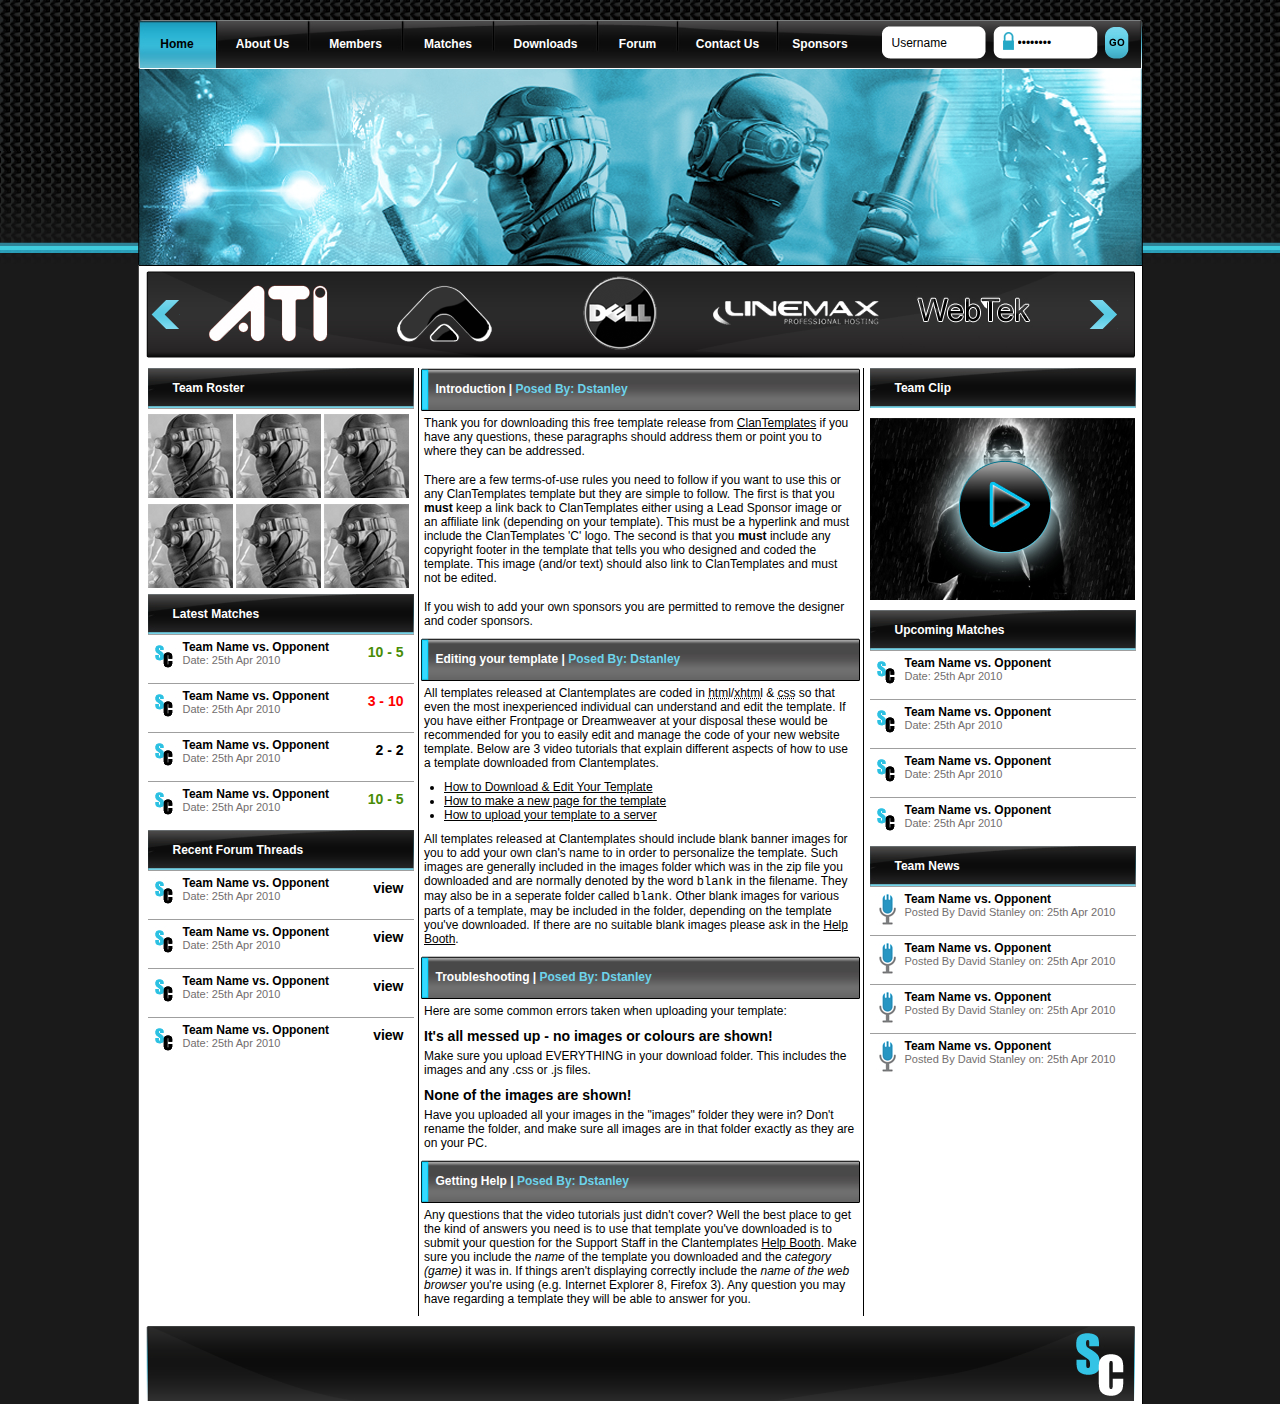
==== home/index.html @ b3cfe9a3 "First time setting up" ====
<!DOCTYPE html PUBLIC "-//W3C//DTD XHTML 1.0 Transitional//EN" "http://www.w3.org/TR/xhtml1/DTD/xhtml1-transitional.dtd">
<html xmlns="http://www.w3.org/1999/xhtml">
<!--
 * Copyright (c) 2010 ClanTemplates.com
 * Blue Chrome; a free template by Dstanley at ClanTemplates.com
 * No part of this file may be redistributed without written permission
 * Designed by Dstanley <diddz2005@hotmail.com>
 * Coded by Arrow816 <costellos@costello-coding.com>
 * http://www.clantemplates.com/pages/Legal
-->
<head>
<meta http-equiv="Content-Type" content="text/html; charset=utf-8" />
<title>Blue Chrome - Home</title>
<link rel="stylesheet" type="text/css" href="style.css" />
	<script type="text/javascript" src="http://cdn.jquerytools.org/1.2.2/full/jquery.tools.min.js"></script>	
	<link rel="stylesheet" type="text/css" href="scrollable-horizontal.css" />
	<link rel="stylesheet" type="text/css" href="scrollable-buttons.css" />
</head>
<body>
<div class="container1">
	<div class="top_bar_con">
    	<div class="top_nav">
        	<ul>
            	<li class="home-nav-on"><a href="#">Home</a></li>
                <li class="aboutus-nav"><a href="#">About Us</a></li>
                <li class="members-nav"><a href="#">Members</a></li>
                <li class="matches-nav"><a href="#">Matches</a></li>
                <li class="downloads-nav"><a href="#">Downloads</a></li>
                <li class="forums-nav"><a href="#">Forum</a></li>
                <li class="contactus-nav"><a href="#">Contact Us</a></li>
                <li class="sponsors-nav"><a href="#">Sponsors</a></li>
        	</ul>
        </div>
        <div class="login_box">
        	<form action="#" method="post">
            	<input type="text" value="Username" name="username" class="login-username" tabindex="1"/>
                <input type="password" value="Password" name="password"  class="login-password" tabindex="2" />
                <input type="submit" value="" class="login-go" tabindex="3" />
            </form>
        </div>
    </div>
    <div class="banner_con">
    	<a href="#"><img src="images/banner.jpg" alt="Blue Chrome Banner"  /></a>
    </div>
    <div class="main_con">
    	<div class="carousel">
        	<!-- "previous page" action -->
                <a class="prev browse left"></a>
                <!-- root element for scrollable -->
                <div class="scrollable">   
                   <!-- root element for the items -->
                   <div class="items">
                      <!-- 1-5 -->
                      <div>
                      	<a href="http://www.ati.com" target="_blank">
                        	<img src="images/sponsors/ati.png" alt="ATI" title="ATI" />
                        </a>
                        <a href="http://www.clantemplates.com" target="_blank">
                        	<img src="images/sponsors/ct.png" alt="Clan Templates" title="ClanTemplates" />
                        </a>
                        <a href="http://www.dell.com" target="_blank">
                        	<img src="images/sponsors/dell.png" alt="Dell" title="Dell" />
                        </a>
                        <a href="http://www.linemax.de/" target="_blank">
                        	<img src="images/sponsors/linemax.png" alt="Linemax" title="Linemax" />
                        </a>
                        <a href="#">
                        	<img src="images/sponsors/webtek.png" alt="WebTek" title="WebTek" />
                        </a>
                      </div>
                      <!-- 5-10 -->
                      <div>
                      	<a href="#">
                        	<img src="images/sponsors/webtek.png" alt="WebTek" title="WebTek" />
                        </a>
                        <a href="http://www.linemax.de/" target="_blank">
                        	<img src="images/sponsors/linemax.png" alt="Linemax" title="Linemax" />
                        </a>
                        <a href="http://www.dell.com" target="_blank">
                        	<img src="images/sponsors/dell.png" alt="Dell" title="Dell" />
                        </a>
                        <a href="http://www.clantemplates.com" target="_blank">
                        	<img src="images/sponsors/ct.png" alt="Clan Templates" title="ClanTemplates" />
                        </a>
                        <a href="http://www.ati.com" target="_blank">
                        	<img src="images/sponsors/ati.png" alt="ATI" title="ATI" />
                        </a>
                      </div>
                   </div>
                </div>
                <!-- "next page" action -->
                <a class="next browse right"></a>
                
                
                <!-- javascript coding -->
                <script type="text/javascript">	
                
                // custom easing called "custom"
                $.easing.custom = function (x, t, b, c, d) {
                    var s = 1.70158; 
                    if ((t/=d/2) < 1) return c/2*(t*t*(((s*=(1.525))+1)*t - s)) + b;
                    return c/2*((t-=2)*t*(((s*=(1.525))+1)*t + s) + 2) + b;
                }
                // use the custom easing
                $("div.scrollable").scrollable({easing: 'custom', speed: 700, circular: true})
				.autoscroll({
					interval: 5000		
				});;
                </script>
        </div>
        <div class="left_col">
<div class="side_bar_header">
            	<span>Team Roster</span>
            </div>
            <div class="side_roster_box">
            	<div class="side_roster_box_row">
                	<a href="#"><img src="images/avatar.jpg" alt="Team Member 1" /></a>
                    <a href="#"><img src="images/avatar.jpg" alt="Team Member 2" /></a>
                    <a href="#"><img src="images/avatar.jpg" alt="Team Member 3" /></a>
                </div>
                <div class="side_roster_box_row">
                	<a href="#"><img src="images/avatar.jpg" alt="Team Member 4" /></a>
                    <a href="#"><img src="images/avatar.jpg" alt="Team Member 5" /></a>
                    <a href="#"><img src="images/avatar.jpg" alt="Team Member 6" /></a>
                </div>
            </div>
            <div class="side_bar_header">
            	<span>Latest Matches</span>
            </div>
            <div class="side_bar_box">
            	<div class="side_bar_box_icon">
                	<img src="images/icon_small_sc.jpg" alt="sc_small" />
                </div>
                <div class="side_bar_box_detail">
                	<span class="side_bar_box_detail_title">Team Name vs. Opponent</span>
                    <span class="side_bar_box_detail_date">Date: 25th  Apr 2010</span>
                </div>
                <div class="side_bar_box_action-win">
                	10 - 5
                </div>
                <div class="clr"></div>
            </div>
            <div class="side_bar_box">
            	<div class="side_bar_box_icon">
                	<img src="images/icon_small_sc.jpg" alt="sc_small" />
                </div>
                <div class="side_bar_box_detail">
                	<span class="side_bar_box_detail_title">Team Name vs. Opponent</span>
                    <span class="side_bar_box_detail_date">Date: 25th  Apr 2010</span>
                </div>
                <div class="side_bar_box_action-loss">
                	3 - 10
                </div>
                <div class="clr"></div>
            </div>
            <div class="side_bar_box">
            	<div class="side_bar_box_icon">
                	<img src="images/icon_small_sc.jpg" alt="sc_small" />
                </div>
                <div class="side_bar_box_detail">
                	<span class="side_bar_box_detail_title">Team Name vs. Opponent</span>
                    <span class="side_bar_box_detail_date">Date: 25th  Apr 2010</span>
                </div>
                <div class="side_bar_box_action-tie">
                	2 - 2
                </div>
                <div class="clr"></div>
            </div>
            <div class="side_bar_box">
            	<div class="side_bar_box_icon">
                	<img src="images/icon_small_sc.jpg" alt="sc_small" />
                </div>
                <div class="side_bar_box_detail">
                	<span class="side_bar_box_detail_title">Team Name vs. Opponent</span>
                    <span class="side_bar_box_detail_date">Date: 25th  Apr 2010</span>
                </div>
                <div class="side_bar_box_action-win">
                	10 - 5
                </div>
                <div class="clr"></div>
            </div>
            <div class="side_bar_header">
            	<span>Recent Forum Threads</span>
            </div>
            <div class="side_bar_box">
            	<div class="side_bar_box_icon">
                	<img src="images/icon_small_sc.jpg" alt="sc_small" />
                </div>
                <div class="side_bar_box_detail">
                	<span class="side_bar_box_detail_title">Team Name vs. Opponent</span>
                    <span class="side_bar_box_detail_date">Date: 25th  Apr 2010</span>
                </div>
                <div class="side_bar_box_action">
                	<a href="#">view</a>
                </div>
                <div class="clr"></div>
            </div>
            <div class="side_bar_box">
            	<div class="side_bar_box_icon">
                	<img src="images/icon_small_sc.jpg" alt="sc_small" />
                </div>
                <div class="side_bar_box_detail">
                	<span class="side_bar_box_detail_title">Team Name vs. Opponent</span>
                    <span class="side_bar_box_detail_date">Date: 25th  Apr 2010</span>
                </div>
                <div class="side_bar_box_action">
                	<a href="#">view</a>
                </div>
                <div class="clr"></div>
            </div>
            <div class="side_bar_box">
            	<div class="side_bar_box_icon">
                	<img src="images/icon_small_sc.jpg" alt="sc_small" />
                </div>
                <div class="side_bar_box_detail">
                	<span class="side_bar_box_detail_title">Team Name vs. Opponent</span>
                    <span class="side_bar_box_detail_date">Date: 25th  Apr 2010</span>
                </div>
                <div class="side_bar_box_action">
                	<a href="#">view</a>
                </div>
                <div class="clr"></div>
            </div>
            <div class="side_bar_box">
            	<div class="side_bar_box_icon">
                	<img src="images/icon_small_sc.jpg" alt="sc_small" />
                </div>
                <div class="side_bar_box_detail">
                	<span class="side_bar_box_detail_title">Team Name vs. Opponent</span>
                    <span class="side_bar_box_detail_date">Date: 25th  Apr 2010</span>
                </div>
                <div class="side_bar_box_action">
                	<a href="#">view</a>
                </div>
                <div class="clr"></div>
            </div>
        </div>
        <div class="center_col">
        	<div class="main_news">
                <div class="main_news_header">
                    <span class="main_news_title">Introduction |</span>
                    <span class="main_news_date">Posed By: <a href="#">Dstanley</a></span>
                </div>
                <div class="main_news_content">
                	<p>Thank you for downloading this free template release from <a href="http://www.clantemplates.com/" title="Free Clan Gaming Templates" target="_blank">ClanTemplates</a> if you have any questions, these paragraphs should address them or point you to where they can be addressed.</p>

<p>There are a few terms-of-use rules you need to follow if you want to use this or any ClanTemplates template but they are simple to follow. The first is that you <strong>must</strong> keep a link back to ClanTemplates either using a Lead Sponsor image or an affiliate link (depending on your template). This must be a hyperlink and must include the ClanTemplates 'C' logo. The second is that you <strong>must</strong> include any copyright footer in the template that tells you who designed and coded the template. This image (and/or text) should also link to ClanTemplates and must not be edited.</p>

<p>If you wish to add your own sponsors you are permitted to remove the designer and coder sponsors.</p>
                </div>
                <div class="main_news_header">
                    <span class="main_news_title">Editing your template |</span>
                    <span class="main_news_date">Posed By: <a href="#">Dstanley</a></span>
                </div>
                <div class="main_news_content">
                	<p>All templates released at Clantemplates are coded in <acronym title="HyperText Markup Language">html</acronym>/<acronym title="eXtensible HyperText Markup Language">xhtml</acronym> &amp; <acronym title="Cascading StyleSheets">css</acronym> so that even the most inexperienced individual can understand and edit the template. If you have either Frontpage or Dreamweaver at your disposal these would be recommended for you to easily edit and manage the code of your new website template. Below are 3 video tutorials that explain different aspects of how to use a template downloaded from Clantemplates.</p>

					<ul>
						<li><a href="http://www.clantemplates.com/video/How_to_DL_and_Edit/How_to_DL_and_Edit.html" title="Video tutorial on editing your template" target="_blank">How to Download &amp; Edit Your Template</a></li>
						<li><a href="http://www.clantemplates.com/video/CT_How_to_Make_a_New_Page/CT_How_to_Make_a_New_Page.html" title="Video tutorial on editing your template" target="_blank">How to make a new page for the template</a></li>
						<li><a href="http://www.clantemplates.com/video/CT_How_to_Upload/CT_How_to_Upload.html" title="Video tutorial on editing your template" target="_blank">How to upload your template to a server</a></li>
					</ul>

					<p>All templates released at Clantemplates should include blank banner images for you to add your own clan's name to in order to personalize the template. Such images are generally included in the images folder which was in the zip file you downloaded and are normally denoted by the word <kbd>blank</kbd> in the filename. They may also be in a seperate folder called <kbd>blank</kbd>. Other blank images for various parts of a template, may be included in the folder, depending on the template you've downloaded. If there are no suitable blank images please ask in the <a href="http://forums.clantemplates.com/forumdisplay.php?f=9" title="Help Booth" target="_blank">Help Booth</a>.</p>
                </div>
                <div class="main_news_header">
                    <span class="main_news_title">Troubleshooting |</span>
                    <span class="main_news_date">Posed By: <a href="#">Dstanley</a></span>
                </div>
                <div class="main_news_content">
                <p>Here are some common errors taken when uploading your template:</p>

				<h3>It's all messed up - no images or colours are shown!</h3>
					<p>Make sure you upload EVERYTHING in your download folder. This includes the images and any .css or .js files.</p>

				<h3>None of the images are shown!</h3>
					<p>Have you uploaded all your images in the "images" folder they were in? Don't rename the folder, and make sure all images are in that folder exactly as they are on your PC.</p>
                </div>
                <div class="main_news_header">
                    <span class="main_news_title">Getting Help |</span>
                    <span class="main_news_date">Posed By: <a href="#">Dstanley</a></span>
                </div>
                <div class="main_news_content">
                <p>Any questions that the video tutorials just didn't cover? Well the best place to get the kind of answers you need is to use that template you've downloaded is to submit your question for the Support Staff in the Clantemplates <a href="http://forums.clantemplates.com/forumdisplay.php?f=9" title="Help Booth" target="_blank">Help Booth</a>. Make sure you include the <em>name</em> of the template you downloaded and the <em>category (game)</em> it was in. If things aren't displaying correctly include the <em>name of the web browser</em> you're using (e.g. Internet Explorer 8, Firefox 3). Any question you may have regarding a template they will be able to answer for you.</p>
                </div>
        	</div>
        </div>
        <div class="right_col">
        	<div class="side_bar_header">
            	<span>Team Clip</span>
            </div>
            <div class="team_clip_box">
            	<img src="images/team_clip_bg.jpg" alt="team_clip" class="team_clip"/>
            </div>
            <div class="side_bar_header">
            	<span>Upcoming Matches</span>
            </div>
            <div class="side_bar_box">
            	<div class="side_bar_box_icon">
                	<img src="images/icon_small_sc.jpg" alt="sc_small" />
                </div>
                <div class="side_bar_box_detail_2">
                	<span class="side_bar_box_detail_title">Team Name vs. Opponent</span>
                    <span class="side_bar_box_detail_date">Date: 25th  Apr 2010</span>
                </div>
                <div class="clr"></div>
            </div>
            <div class="side_bar_box">
            	<div class="side_bar_box_icon">
                	<img src="images/icon_small_sc.jpg" alt="sc_small" />
                </div>
                <div class="side_bar_box_detail_2">
                	<span class="side_bar_box_detail_title">Team Name vs. Opponent</span>
                    <span class="side_bar_box_detail_date">Date: 25th  Apr 2010</span>
                </div>
                <div class="clr"></div>
            </div>
            <div class="side_bar_box">
            	<div class="side_bar_box_icon">
                	<img src="images/icon_small_sc.jpg" alt="sc_small" />
                </div>
                <div class="side_bar_box_detail_2">
                	<span class="side_bar_box_detail_title">Team Name vs. Opponent</span>
                    <span class="side_bar_box_detail_date">Date: 25th  Apr 2010</span>
                </div>
                <div class="clr"></div>
            </div>
            <div class="side_bar_box">
            	<div class="side_bar_box_icon">
                	<img src="images/icon_small_sc.jpg" alt="sc_small" />
                </div>
                <div class="side_bar_box_detail_2">
                	<span class="side_bar_box_detail_title">Team Name vs. Opponent</span>
                    <span class="side_bar_box_detail_date">Date: 25th  Apr 2010</span>
                </div>
                <div class="clr"></div>
            </div>
            <div class="side_bar_header">
            	<span>Team News</span>
            </div>
            <div class="side_bar_box">
            	<div class="side_bar_box_icon">
                	<img src="images/icon_small_mic.jpg" alt="mic_small" />
                </div>
                <div class="side_bar_box_detail_2">
                	<span class="side_bar_box_detail_title">Team Name vs. Opponent</span>
                    <span class="side_bar_box_detail_date2">Posted By <a href="#">David Stanley</a> on: 25th Apr 2010</span>
                </div>
                <div class="clr"></div>
            </div>
            <div class="side_bar_box">
            	<div class="side_bar_box_icon">
                	<img src="images/icon_small_mic.jpg" alt="mic_small" />
                </div>
                <div class="side_bar_box_detail_2">
                	<span class="side_bar_box_detail_title">Team Name vs. Opponent</span>
                    <span class="side_bar_box_detail_date2">Posted By <a href="#">David Stanley</a> on: 25th Apr 2010</span>
                </div>
                <div class="clr"></div>
            </div>
            <div class="side_bar_box">
            	<div class="side_bar_box_icon">
                	<img src="images/icon_small_mic.jpg" alt="mic_small" />
                </div>
                <div class="side_bar_box_detail_2">
                	<span class="side_bar_box_detail_title">Team Name vs. Opponent</span>
                    <span class="side_bar_box_detail_date2">Posted By <a href="#">David Stanley</a> on: 25th Apr 2010</span>
                </div>
                <div class="clr"></div>
            </div>
            <div class="side_bar_box">
            	<div class="side_bar_box_icon">
                	<img src="images/icon_small_mic.jpg" alt="mic_small" />
                </div>
                <div class="side_bar_box_detail_2">
                	<span class="side_bar_box_detail_title">Team Name vs. Opponent</span>
                    <span class="side_bar_box_detail_date2">Posted By <a href="#">David Stanley</a> on: 25th Apr 2010</span>
                </div>
                <div class="clr"></div>
            </div>
        </div>
        <div class="clr"></div>
        <div class="footer_con"></div>
    </div> 
</div>
</body>
</html>
---- home/style.css ----
@charset "utf-8";
/**
 * Copyright (c) 2010 ClanTemplates.com
 * Blue Chrome; a free template by Dstanley at ClanTemplates.com
 * No part of this file may be redistributed without written permission
 * Designed by Dstanley <diddz2005@hotmail.com>
 * Coded by Arrow816 <costellos@costello-coding.com>
 * http://www.clantemplates.com/pages/Legal
 */
 *{margin:0px;padding:0px;}
 .clr{clear:both;}
 
 html{
	 height:100%;
	 padding-bottom:1px;
	 font-size:100%;
 }
 
 body{
	 background-image:url(images/body_bg.jpg);
	 background-repeat:repeat-x;
	 background-color:#1a1a1a;
	 font-family:Arial, Helvetica, sans-serif;
	 font-size:12px;
 }
 
a{color:#000;}
a:hover{color:#2CC1E3;}
 
 .container1{
	 width:1005px;
	 margin:20px auto 0px auto;
 }
 
 	.top_bar_con{
		width:1005px;
		height:49px;
		background-image:url(images/top_bar_bg.jpg);
	}
	
		.top_nav{
			width:727px;
			height:49px;
			float:left;
			font-weight:bold;
			font-size:12px;
		}
		
			.top_nav ul{
				list-style:none;
			}
			
				.top_nav ul li{
					list-style:none;
					float:left;
					height:49px;
				}
				
					.top_nav ul li a{
						font-weight:bold;
						font-size:12px;
						color:#FFF;
						text-decoration:none;
						line-height:49px;
						text-align:center;
						display:block;
					}
					
					.top_nav ul li a:hover{
						color:#000;
					}
				
				.top_nav ul li.home-nav{
					width:79px;
					background-image:url(images/nav/home-nav.jpg);
					background-position:top;
				}
				
				.top_nav ul li.home-nav:hover, .top_nav ul li.home-nav-on{
					width:79px;
					background-image:url(images/nav/home-nav.jpg);
					background-position:bottom;
				}
				
				.top_nav ul li.home-nav-on a{
					color:#000;
				}
				
				.top_nav ul li.aboutus-nav{
					width:92px;
					background-image:url(images/nav/aboutus-nav.jpg);
					background-position:top;
				}
				
				.top_nav ul li.aboutus-nav:hover, .top_nav ul li.aboutus-nav-on{
					width:92px;
					background-image:url(images/nav/aboutus-nav.jpg);
					background-position:bottom;
				}
				
				.top_nav ul li.aboutus-nav-on a{
					color:#000;
				}
				
				.top_nav ul li.members-nav{
					width:94px;
					background-image:url(images/nav/members-nav.jpg);
					background-position:top;
				}
				
				.top_nav ul li.members-nav:hover, .top_nav ul li.members-nav-on{
					width:94px;
					background-image:url(images/nav/members-nav.jpg);
					background-position:bottom;
				}
				
				.top_nav ul li.members-nav-on a{
					color:#000;
				}
				
				.top_nav ul li.matches-nav{
					width:91px;
					background-image:url(images/nav/matches-nav.jpg);
					background-position:top;
				}
				
				.top_nav ul li.matches-nav:hover, .top_nav ul li.matches-nav-on{
					width:91px;
					background-image:url(images/nav/matches-nav.jpg);
					background-position:bottom;
				}
				
				.top_nav ul li.matches-nav-on a{
					color:#000;
				}
				
				.top_nav ul li.downloads-nav{
					width:104px;
					background-image:url(images/nav/downloads-nav.jpg);
					background-position:top;
				}
				
				.top_nav ul li.downloads-nav:hover, .top_nav ul li.downloads-nav-on{
					width:104px;
					background-image:url(images/nav/downloads-nav.jpg);
					background-position:bottom;
				}
				
				.top_nav ul li.downloads-nav-on a{
					color:#000;
				}
				
				.top_nav ul li.forums-nav{
					width:80px;
					background-image:url(images/nav/forums-nav.jpg);
					background-position:top;
				}
				
				.top_nav ul li.forums-nav:hover, .top_nav ul li.forums-nav-on{
					width:80px;
					background-image:url(images/nav/forums-nav.jpg);
					background-position:bottom;
				}
				
				.top_nav ul li.forums-nav-on a{
					color:#000;
				}
				
				.top_nav ul li.contactus-nav{
					width:100px;
					background-image:url(images/nav/contactus-nav.jpg);
					background-position:top;
				}
				
				.top_nav ul li.contactus-nav:hover, .top_nav ul li.contactus-nav-on{
					width:100px;
					background-image:url(images/nav/contactus-nav.jpg);
					background-position:bottom;
				}
				
				.top_nav ul li.contactus-nav-on a{
					color:#000;
				}
				
				.top_nav ul li.sponsors-nav{
					width:85px;
					background-image:url(images/nav/sponsors-nav.jpg);
					background-position:top;
				}
				
				.top_nav ul li.sponsors-nav:hover, .top_nav ul li.sponsors-nav-on{
					width:85px;
					background-image:url(images/nav/sponsors-nav.jpg);
					background-position:bottom;
				}
				
				.top_nav ul li.sponsors-nav-on a{
					color:#000;
				}
				
		.login_box{
			width:278px;
			height:49px;
			float:right;
		}
		
			.login-username{
				width:94px;
				height:13px;
				background-image:url(images/login-username-bg.jpg);
				background-repeat:no-repeat;
				color:#000;
				border:0px;
				font-size:12px;
				float:left;
				margin-top:6px;
				margin-left:17px;
				padding:10px 0px 10px 10px;
				
			}
			
			.login-password{
				width:80px;
				height:13px;
				background-image:url(images/login-password-bg.jpg);
				background-repeat:no-repeat;
				color:#000;
				border:0px;
				font-size:12px;
				float:left;
				margin-top:6px;
				margin-left:7px;
				padding:10px 0px 10px 25px;

			}
			
			.login-go{
				width:24px;
				height:33px;
				background-image:url(images/login-go-bg.jpg);
				border:0px;
				float:left;
				margin-top:6px;
				margin-left:7px;
			}
			
		.banner_con{
			width:1005px;
			height:197px;
		}
		
			.banner_con a{
				border:0px;
			}
			
			.banner_con img{
				border:0px;
			}
			
		.main_con{
			background-color:#FFF;
			width:1003px;
			border-left:1px solid #464646;
			border-right:1px solid #000;
			padding-top:5px;
		}
		
			.carousel{
				width:989px;
				height:87px;
				margin-left:7px;
				margin-bottom:10px;
				background-image:url(images/sponsor_slider_bg.jpg);
				
			}
		
			.left_col{
				width:268px;
				float:left;
				margin-left:7px;
				padding-right:4px;
			}
			
				.side_bar_box{
					width:266px;
					height:48px;
					font-size:12px;
					border-top:1px solid #9F9F9F;
					margin-left:2px;
				}
				
				
					.side_bar_box_icon{
						width:25px;
						height:35px;
						padding:5px 0px 0px 5px;
						float:left;
					}
					
					.side_bar_box_detail{
						height:35px;
						padding-top:5px;
						width:180px;
						float:left;
						margin-left:5px;
					}
					
					.side_bar_box_detail_2{
						height:35px;
						padding-top:5px;
						width:230px;
						float:left;
						margin-left:5px;
					}
					
					.side_bar_box_detail_title{
						font-weight:bold;
						color:#000;
						display:block;
					}
					
					.side_bar_box_detail_date{
						color:#726E6E;
						display:block;
						font-size:11px;
					}
					
					.side_bar_box_detail_date2{
						color:#726E6E;
						float:left;
						font-size:11px;
					}
					
						.side_bar_box_detail_date2 a{
							color:#726E6E;
							text-decoration:none;
						}
						
						.side_bar_box_detail_date2 a:hover{
							color:#000;
						}
							
					
					.side_bar_box_action-win{
						float:right;
						height:35px;
						line-height:35px;
						padding-right:10px;
						font-weight:bold;
						color:#488C06;
						font-size:14px;
					}
					
					.side_bar_box_action-loss{
						float:right;
						height:35px;
						line-height:35px;
						padding-right:10px;
						font-weight:bold;
						color:#FE0000;
						font-size:14px;
					}
					
					.side_bar_box_action-tie, .side_bar_box_action{
						float:right;
						height:35px;
						line-height:35px;
						padding-right:10px;
						font-weight:bold;
						color:#000;
						font-size:14px;
					}
					
					.side_bar_box_action a{
						color:#000;
						text-decoration:none;
					}
						
					.side_bar_box_action a:hover{
						color:#2CC1E3;
						text-decoration:none;
					}
					
				.side_roster_box{
					width:266px;
					height:185px;
					margin-left:2px;
					border-top:1px solid #9F9F9F;
				}
				
					.side_roster_box_row {
						width:266px;
						height:85px;
						float:left;
						margin-top:5px;
					}
					
						.side_roster_box_row img{
							border:0px;
						}
					
						
					

			.center_col{
				width:440px;
				border-width:0px 1px 0px 1px;
				border-style:solid;
				border-color:#000;
				padding:0px 2px 0px 2px;
				float:left;
			}
			
				.main_news{
					margin:0 auto;
				}
			
					.main_news_header{
						width:439px;
						height:43px;
						background-image:url(images/center_col_header.jpg);
						
					}
					
						.main_news_header span{
							line-height:43px;
						}
					
						.main_news_header .main_news_title{
							color:#FFF;
							font-weight:bold;
							margin-left:15px;
						}
						
						.main_news_header .main_news_date{
							color:#6DD3EB;
							font-weight:bold;
						}
						
						.main_news_date a{
							color:#6DD3EB;
							font-weight:bold;
							text-decoration:none;
						}
						
						.main_news_date a:hover{
							color:#FFF;
						}
						
						
						
					.main_news_content{
						width:433px;
						margin:0 auto;
					}
						
						.main_news_content p{
							padding-top:5px;
							padding-bottom:10px;
						}
						
						.main_news_content ul{
							margin-left:20px;
							margin-bottom:5px;
						}
						
			
			.right_col{
				width:268px;
				padding-left:4px;
				float:left;
			}
			
				.side_bar_header{
					background-image:url(images/side_bar_header.jpg);
					height:40px;
					width:266px;
					margin-left:2px;
				}
				
					.side_bar_header span{
						color:#FFF;
						font-weight:bold;
						font-size:12px;
						line-height:40px;
						margin-left:25px;
					}
					
					.team_clip_box{
						width:266px;
						height:182px;
						margin-top:10px;
						margin-left:2px;
						margin-bottom:10px;
					}
					
			.footer_con{
				background-image:url(images/footer_con_bg.jpg);
				background-repeat:no-repeat;
				width:989px;
				height:75px;
				padding-bottom:5px;
				margin:10px auto 0px auto;
			}
---- home/scrollable-horizontal.css ----
/*
	root element for the scrollable.
	when scrolling occurs this element stays still.
*/
.scrollable {

	/* required settings */
	position:relative;
	overflow:hidden;
	width: 909px;
	height:87px;

	/* custom decorations */
}

/*
	root element for scrollable items. Must be absolutely positioned
	and it should have a extremely large width to accomodate scrollable items.
	it's enough that you set the width and height for the root element and
	not for this element.
*/
.scrollable .items {
	/* this cannot be too large */
	width:20000em;
	position:absolute;
	clear:both;
}

.items div {
	float:left;
	width:989px;
}

/* single scrollable item */
.scrollable img {
	float:left;
	padding:5px;
	width:166px;
	height:74px;
	border:0px;
}

/* active item */
.scrollable .active {
}
---- home/scrollable-buttons.css ----
/* this makes it possible to add next button beside scrollable */
.scrollable {
	float:left;	
}

/* prev, next, prevPage and nextPage buttons */
a.browse {
	display:block;
	width:29px;
	height:29px;
	float:left;
	margin:29px 0px 29px 0px;
	cursor:pointer;
	font-size:1px;
}

/* right */
a.right 				{ background-image:url(images/sponsors/arrow-forward.png); clear:right; margin-right:5px;}


/* left */
a.left				{ background-image:url(images/sponsors/arrow-back.png); margin-left:5px;} 
/* up and down */

/* up */


/* disabled navigational button */
a.disabled {
	visibility:hidden !important;		
}
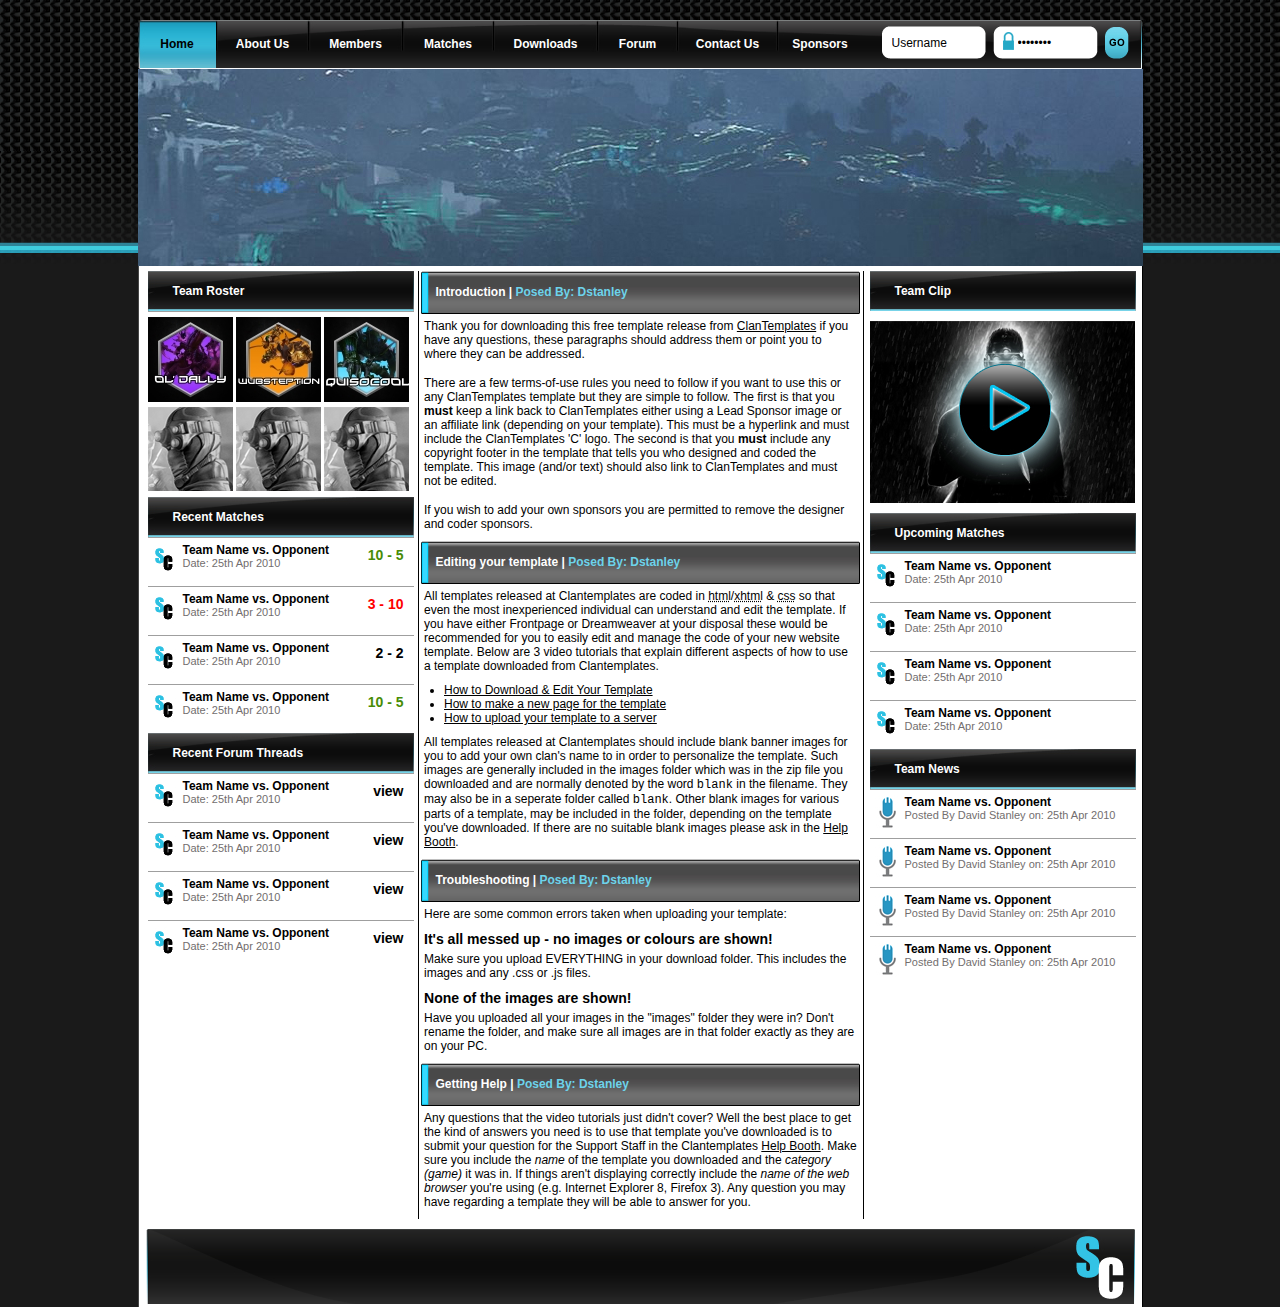
==== commit ac747d45: "More work with CSS" ====
--- a/home/index.html
+++ b/home/index.html
@@ -10,7 +10,7 @@
 -->
 <head>
 <meta http-equiv="Content-Type" content="text/html; charset=utf-8" />
-<title>Blue Chrome - Home</title>
+<title>Home of *843*</title>
 <link rel="stylesheet" type="text/css" href="style.css" />
 	<script type="text/javascript" src="http://cdn.jquerytools.org/1.2.2/full/jquery.tools.min.js"></script>	
 	<link rel="stylesheet" type="text/css" href="scrollable-horizontal.css" />
@@ -43,80 +43,16 @@
     	<a href="#"><img src="images/banner.jpg" alt="Blue Chrome Banner"  /></a>
     </div>
     <div class="main_con">
-    	<div class="carousel">
-        	<!-- "previous page" action -->
-                <a class="prev browse left"></a>
-                <!-- root element for scrollable -->
-                <div class="scrollable">   
-                   <!-- root element for the items -->
-                   <div class="items">
-                      <!-- 1-5 -->
-                      <div>
-                      	<a href="http://www.ati.com" target="_blank">
-                        	<img src="images/sponsors/ati.png" alt="ATI" title="ATI" />
-                        </a>
-                        <a href="http://www.clantemplates.com" target="_blank">
-                        	<img src="images/sponsors/ct.png" alt="Clan Templates" title="ClanTemplates" />
-                        </a>
-                        <a href="http://www.dell.com" target="_blank">
-                        	<img src="images/sponsors/dell.png" alt="Dell" title="Dell" />
-                        </a>
-                        <a href="http://www.linemax.de/" target="_blank">
-                        	<img src="images/sponsors/linemax.png" alt="Linemax" title="Linemax" />
-                        </a>
-                        <a href="#">
-                        	<img src="images/sponsors/webtek.png" alt="WebTek" title="WebTek" />
-                        </a>
-                      </div>
-                      <!-- 5-10 -->
-                      <div>
-                      	<a href="#">
-                        	<img src="images/sponsors/webtek.png" alt="WebTek" title="WebTek" />
-                        </a>
-                        <a href="http://www.linemax.de/" target="_blank">
-                        	<img src="images/sponsors/linemax.png" alt="Linemax" title="Linemax" />
-                        </a>
-                        <a href="http://www.dell.com" target="_blank">
-                        	<img src="images/sponsors/dell.png" alt="Dell" title="Dell" />
-                        </a>
-                        <a href="http://www.clantemplates.com" target="_blank">
-                        	<img src="images/sponsors/ct.png" alt="Clan Templates" title="ClanTemplates" />
-                        </a>
-                        <a href="http://www.ati.com" target="_blank">
-                        	<img src="images/sponsors/ati.png" alt="ATI" title="ATI" />
-                        </a>
-                      </div>
-                   </div>
-                </div>
-                <!-- "next page" action -->
-                <a class="next browse right"></a>
-                
-                
-                <!-- javascript coding -->
-                <script type="text/javascript">	
-                
-                // custom easing called "custom"
-                $.easing.custom = function (x, t, b, c, d) {
-                    var s = 1.70158; 
-                    if ((t/=d/2) < 1) return c/2*(t*t*(((s*=(1.525))+1)*t - s)) + b;
-                    return c/2*((t-=2)*t*(((s*=(1.525))+1)*t + s) + 2) + b;
-                }
-                // use the custom easing
-                $("div.scrollable").scrollable({easing: 'custom', speed: 700, circular: true})
-				.autoscroll({
-					interval: 5000		
-				});;
-                </script>
-        </div>
+    
         <div class="left_col">
 <div class="side_bar_header">
             	<span>Team Roster</span>
             </div>
             <div class="side_roster_box">
             	<div class="side_roster_box_row">
-                	<a href="#"><img src="images/avatar.jpg" alt="Team Member 1" /></a>
-                    <a href="#"><img src="images/avatar.jpg" alt="Team Member 2" /></a>
-                    <a href="#"><img src="images/avatar.jpg" alt="Team Member 3" /></a>
+                	<a href="#"><img src="images/users/OLDALLY_resized.jpg" alt="Team Member 1" /></a>
+                    <a href="#"><img src="images/users/ALEXPFP_resized.jpg" alt="Team Member 2" /></a>
+                    <a href="#"><img src="images/users/LINDA_resized.jpg" alt="Team Member 3" /></a>
                 </div>
                 <div class="side_roster_box_row">
                 	<a href="#"><img src="images/avatar.jpg" alt="Team Member 4" /></a>
@@ -125,7 +61,7 @@
                 </div>
             </div>
             <div class="side_bar_header">
-            	<span>Latest Matches</span>
+            	<span>Recent Matches</span>
             </div>
             <div class="side_bar_box">
             	<div class="side_bar_box_icon">
--- a/home/style.css
+++ b/home/style.css
@@ -501,4 +501,10 @@
 				height:75px;
 				padding-bottom:5px;
 				margin:10px auto 0px auto;
-			}+			}
+			
+			
+.user {
+	width:85px;
+	height:85px;
+}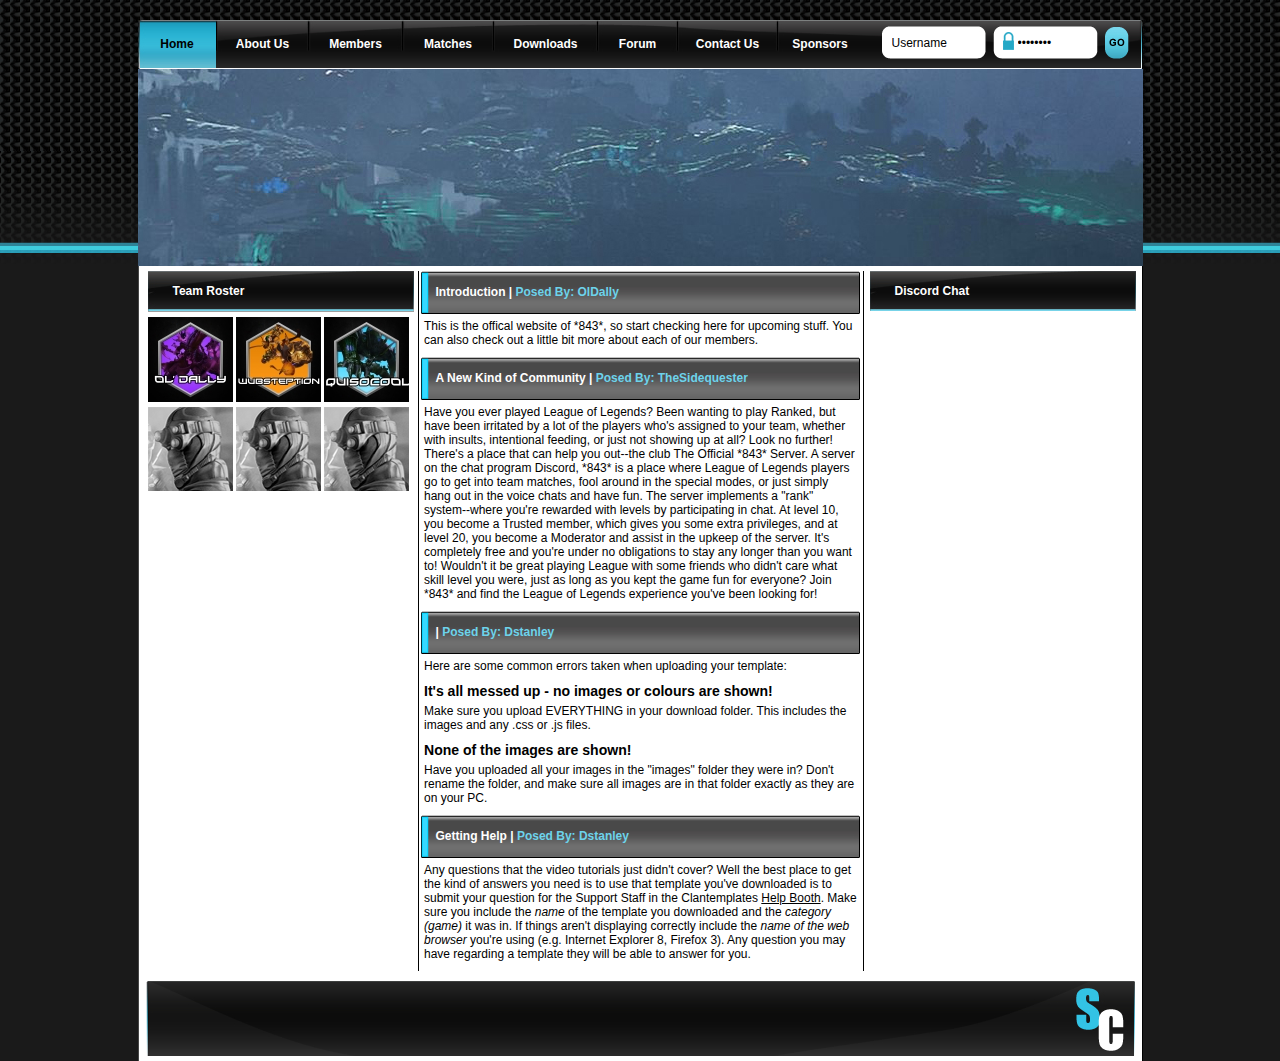
==== commit abca84e6: "Im gay" ====
--- a/home/index.html
+++ b/home/index.html
@@ -60,147 +60,28 @@
                     <a href="#"><img src="images/avatar.jpg" alt="Team Member 6" /></a>
                 </div>
             </div>
-            <div class="side_bar_header">
-            	<span>Recent Matches</span>
-            </div>
-            <div class="side_bar_box">
-            	<div class="side_bar_box_icon">
-                	<img src="images/icon_small_sc.jpg" alt="sc_small" />
-                </div>
-                <div class="side_bar_box_detail">
-                	<span class="side_bar_box_detail_title">Team Name vs. Opponent</span>
-                    <span class="side_bar_box_detail_date">Date: 25th  Apr 2010</span>
-                </div>
-                <div class="side_bar_box_action-win">
-                	10 - 5
-                </div>
-                <div class="clr"></div>
-            </div>
-            <div class="side_bar_box">
-            	<div class="side_bar_box_icon">
-                	<img src="images/icon_small_sc.jpg" alt="sc_small" />
-                </div>
-                <div class="side_bar_box_detail">
-                	<span class="side_bar_box_detail_title">Team Name vs. Opponent</span>
-                    <span class="side_bar_box_detail_date">Date: 25th  Apr 2010</span>
-                </div>
-                <div class="side_bar_box_action-loss">
-                	3 - 10
-                </div>
-                <div class="clr"></div>
-            </div>
-            <div class="side_bar_box">
-            	<div class="side_bar_box_icon">
-                	<img src="images/icon_small_sc.jpg" alt="sc_small" />
-                </div>
-                <div class="side_bar_box_detail">
-                	<span class="side_bar_box_detail_title">Team Name vs. Opponent</span>
-                    <span class="side_bar_box_detail_date">Date: 25th  Apr 2010</span>
-                </div>
-                <div class="side_bar_box_action-tie">
-                	2 - 2
-                </div>
-                <div class="clr"></div>
-            </div>
-            <div class="side_bar_box">
-            	<div class="side_bar_box_icon">
-                	<img src="images/icon_small_sc.jpg" alt="sc_small" />
-                </div>
-                <div class="side_bar_box_detail">
-                	<span class="side_bar_box_detail_title">Team Name vs. Opponent</span>
-                    <span class="side_bar_box_detail_date">Date: 25th  Apr 2010</span>
-                </div>
-                <div class="side_bar_box_action-win">
-                	10 - 5
-                </div>
-                <div class="clr"></div>
-            </div>
-            <div class="side_bar_header">
-            	<span>Recent Forum Threads</span>
-            </div>
-            <div class="side_bar_box">
-            	<div class="side_bar_box_icon">
-                	<img src="images/icon_small_sc.jpg" alt="sc_small" />
-                </div>
-                <div class="side_bar_box_detail">
-                	<span class="side_bar_box_detail_title">Team Name vs. Opponent</span>
-                    <span class="side_bar_box_detail_date">Date: 25th  Apr 2010</span>
-                </div>
-                <div class="side_bar_box_action">
-                	<a href="#">view</a>
-                </div>
-                <div class="clr"></div>
-            </div>
-            <div class="side_bar_box">
-            	<div class="side_bar_box_icon">
-                	<img src="images/icon_small_sc.jpg" alt="sc_small" />
-                </div>
-                <div class="side_bar_box_detail">
-                	<span class="side_bar_box_detail_title">Team Name vs. Opponent</span>
-                    <span class="side_bar_box_detail_date">Date: 25th  Apr 2010</span>
-                </div>
-                <div class="side_bar_box_action">
-                	<a href="#">view</a>
-                </div>
-                <div class="clr"></div>
-            </div>
-            <div class="side_bar_box">
-            	<div class="side_bar_box_icon">
-                	<img src="images/icon_small_sc.jpg" alt="sc_small" />
-                </div>
-                <div class="side_bar_box_detail">
-                	<span class="side_bar_box_detail_title">Team Name vs. Opponent</span>
-                    <span class="side_bar_box_detail_date">Date: 25th  Apr 2010</span>
-                </div>
-                <div class="side_bar_box_action">
-                	<a href="#">view</a>
-                </div>
-                <div class="clr"></div>
-            </div>
-            <div class="side_bar_box">
-            	<div class="side_bar_box_icon">
-                	<img src="images/icon_small_sc.jpg" alt="sc_small" />
-                </div>
-                <div class="side_bar_box_detail">
-                	<span class="side_bar_box_detail_title">Team Name vs. Opponent</span>
-                    <span class="side_bar_box_detail_date">Date: 25th  Apr 2010</span>
-                </div>
-                <div class="side_bar_box_action">
-                	<a href="#">view</a>
-                </div>
-                <div class="clr"></div>
-            </div>
+            
+           
         </div>
         <div class="center_col">
         	<div class="main_news">
                 <div class="main_news_header">
-                    <span class="main_news_title">Introduction |</span>
-                    <span class="main_news_date">Posed By: <a href="#">Dstanley</a></span>
+                    <span class="main_news_title">Introduction | </span>
+                    <span class="main_news_date">Posed By: <a href="#">OlDally</a></span>
                 </div>
                 <div class="main_news_content">
-                	<p>Thank you for downloading this free template release from <a href="http://www.clantemplates.com/" title="Free Clan Gaming Templates" target="_blank">ClanTemplates</a> if you have any questions, these paragraphs should address them or point you to where they can be addressed.</p>
-
-<p>There are a few terms-of-use rules you need to follow if you want to use this or any ClanTemplates template but they are simple to follow. The first is that you <strong>must</strong> keep a link back to ClanTemplates either using a Lead Sponsor image or an affiliate link (depending on your template). This must be a hyperlink and must include the ClanTemplates 'C' logo. The second is that you <strong>must</strong> include any copyright footer in the template that tells you who designed and coded the template. This image (and/or text) should also link to ClanTemplates and must not be edited.</p>
-
-<p>If you wish to add your own sponsors you are permitted to remove the designer and coder sponsors.</p>
+                	<p>This is the offical website of *843*, so start checking here for upcoming stuff. You can also check out a little bit more about each of our members.</p>
                 </div>
                 <div class="main_news_header">
-                    <span class="main_news_title">Editing your template |</span>
-                    <span class="main_news_date">Posed By: <a href="#">Dstanley</a></span>
+                    <span class="main_news_title">A New Kind of Community |</span>
+                    <span class="main_news_date">Posed By: <a href="#">TheSidequester</a></span>
                 </div>
                 <div class="main_news_content">
-                	<p>All templates released at Clantemplates are coded in <acronym title="HyperText Markup Language">html</acronym>/<acronym title="eXtensible HyperText Markup Language">xhtml</acronym> &amp; <acronym title="Cascading StyleSheets">css</acronym> so that even the most inexperienced individual can understand and edit the template. If you have either Frontpage or Dreamweaver at your disposal these would be recommended for you to easily edit and manage the code of your new website template. Below are 3 video tutorials that explain different aspects of how to use a template downloaded from Clantemplates.</p>
+                	<p>Have you ever played League of Legends? Been wanting to play Ranked, but have been irritated by a lot of the players who's assigned to your team, whether with insults, intentional feeding, or just not showing up at all? Look no further! There's a place that can help you out--the club The Official *843* Server. A server on the chat program Discord, *843* is a place where League of Legends players go to get into team matches, fool around in the special modes, or just simply hang out in the voice chats and have fun. The server implements a "rank" system--where you're rewarded with levels by participating in chat. At level 10, you become a Trusted member, which gives you some extra privileges, and at level 20, you become a Moderator and assist in the upkeep of the server. It's completely free and you're under no obligations to stay any longer than you want to! Wouldn't it be great playing League with some friends who didn't care what skill level you were, just as long as you kept the game fun for everyone? Join *843* and find the League of Legends experience you've been looking for! </p>
 
-					<ul>
-						<li><a href="http://www.clantemplates.com/video/How_to_DL_and_Edit/How_to_DL_and_Edit.html" title="Video tutorial on editing your template" target="_blank">How to Download &amp; Edit Your Template</a></li>
-						<li><a href="http://www.clantemplates.com/video/CT_How_to_Make_a_New_Page/CT_How_to_Make_a_New_Page.html" title="Video tutorial on editing your template" target="_blank">How to make a new page for the template</a></li>
-						<li><a href="http://www.clantemplates.com/video/CT_How_to_Upload/CT_How_to_Upload.html" title="Video tutorial on editing your template" target="_blank">How to upload your template to a server</a></li>
-					</ul>
-
-					<p>All templates released at Clantemplates should include blank banner images for you to add your own clan's name to in order to personalize the template. Such images are generally included in the images folder which was in the zip file you downloaded and are normally denoted by the word <kbd>blank</kbd> in the filename. They may also be in a seperate folder called <kbd>blank</kbd>. Other blank images for various parts of a template, may be included in the folder, depending on the template you've downloaded. If there are no suitable blank images please ask in the <a href="http://forums.clantemplates.com/forumdisplay.php?f=9" title="Help Booth" target="_blank">Help Booth</a>.</p>
                 </div>
                 <div class="main_news_header">
-                    <span class="main_news_title">Troubleshooting |</span>
+                    <span class="main_news_title"> |</span>
                     <span class="main_news_date">Posed By: <a href="#">Dstanley</a></span>
                 </div>
                 <div class="main_news_content">
@@ -223,96 +104,10 @@
         </div>
         <div class="right_col">
         	<div class="side_bar_header">
-            	<span>Team Clip</span>
+            	<span>Discord Chat</span>
             </div>
             <div class="team_clip_box">
-            	<img src="images/team_clip_bg.jpg" alt="team_clip" class="team_clip"/>
-            </div>
-            <div class="side_bar_header">
-            	<span>Upcoming Matches</span>
-            </div>
-            <div class="side_bar_box">
-            	<div class="side_bar_box_icon">
-                	<img src="images/icon_small_sc.jpg" alt="sc_small" />
-                </div>
-                <div class="side_bar_box_detail_2">
-                	<span class="side_bar_box_detail_title">Team Name vs. Opponent</span>
-                    <span class="side_bar_box_detail_date">Date: 25th  Apr 2010</span>
-                </div>
-                <div class="clr"></div>
-            </div>
-            <div class="side_bar_box">
-            	<div class="side_bar_box_icon">
-                	<img src="images/icon_small_sc.jpg" alt="sc_small" />
-                </div>
-                <div class="side_bar_box_detail_2">
-                	<span class="side_bar_box_detail_title">Team Name vs. Opponent</span>
-                    <span class="side_bar_box_detail_date">Date: 25th  Apr 2010</span>
-                </div>
-                <div class="clr"></div>
-            </div>
-            <div class="side_bar_box">
-            	<div class="side_bar_box_icon">
-                	<img src="images/icon_small_sc.jpg" alt="sc_small" />
-                </div>
-                <div class="side_bar_box_detail_2">
-                	<span class="side_bar_box_detail_title">Team Name vs. Opponent</span>
-                    <span class="side_bar_box_detail_date">Date: 25th  Apr 2010</span>
-                </div>
-                <div class="clr"></div>
-            </div>
-            <div class="side_bar_box">
-            	<div class="side_bar_box_icon">
-                	<img src="images/icon_small_sc.jpg" alt="sc_small" />
-                </div>
-                <div class="side_bar_box_detail_2">
-                	<span class="side_bar_box_detail_title">Team Name vs. Opponent</span>
-                    <span class="side_bar_box_detail_date">Date: 25th  Apr 2010</span>
-                </div>
-                <div class="clr"></div>
-            </div>
-            <div class="side_bar_header">
-            	<span>Team News</span>
-            </div>
-            <div class="side_bar_box">
-            	<div class="side_bar_box_icon">
-                	<img src="images/icon_small_mic.jpg" alt="mic_small" />
-                </div>
-                <div class="side_bar_box_detail_2">
-                	<span class="side_bar_box_detail_title">Team Name vs. Opponent</span>
-                    <span class="side_bar_box_detail_date2">Posted By <a href="#">David Stanley</a> on: 25th Apr 2010</span>
-                </div>
-                <div class="clr"></div>
-            </div>
-            <div class="side_bar_box">
-            	<div class="side_bar_box_icon">
-                	<img src="images/icon_small_mic.jpg" alt="mic_small" />
-                </div>
-                <div class="side_bar_box_detail_2">
-                	<span class="side_bar_box_detail_title">Team Name vs. Opponent</span>
-                    <span class="side_bar_box_detail_date2">Posted By <a href="#">David Stanley</a> on: 25th Apr 2010</span>
-                </div>
-                <div class="clr"></div>
-            </div>
-            <div class="side_bar_box">
-            	<div class="side_bar_box_icon">
-                	<img src="images/icon_small_mic.jpg" alt="mic_small" />
-                </div>
-                <div class="side_bar_box_detail_2">
-                	<span class="side_bar_box_detail_title">Team Name vs. Opponent</span>
-                    <span class="side_bar_box_detail_date2">Posted By <a href="#">David Stanley</a> on: 25th Apr 2010</span>
-                </div>
-                <div class="clr"></div>
-            </div>
-            <div class="side_bar_box">
-            	<div class="side_bar_box_icon">
-                	<img src="images/icon_small_mic.jpg" alt="mic_small" />
-                </div>
-                <div class="side_bar_box_detail_2">
-                	<span class="side_bar_box_detail_title">Team Name vs. Opponent</span>
-                    <span class="side_bar_box_detail_date2">Posted By <a href="#">David Stanley</a> on: 25th Apr 2010</span>
-                </div>
-                <div class="clr"></div>
+            	<iframe src="https://discordapp.com/widget?id=223598003754106880&theme=dark" width="266px" height="300px" allowtransparency="true" frameborder="0"></iframe>
             </div>
         </div>
         <div class="clr"></div>
